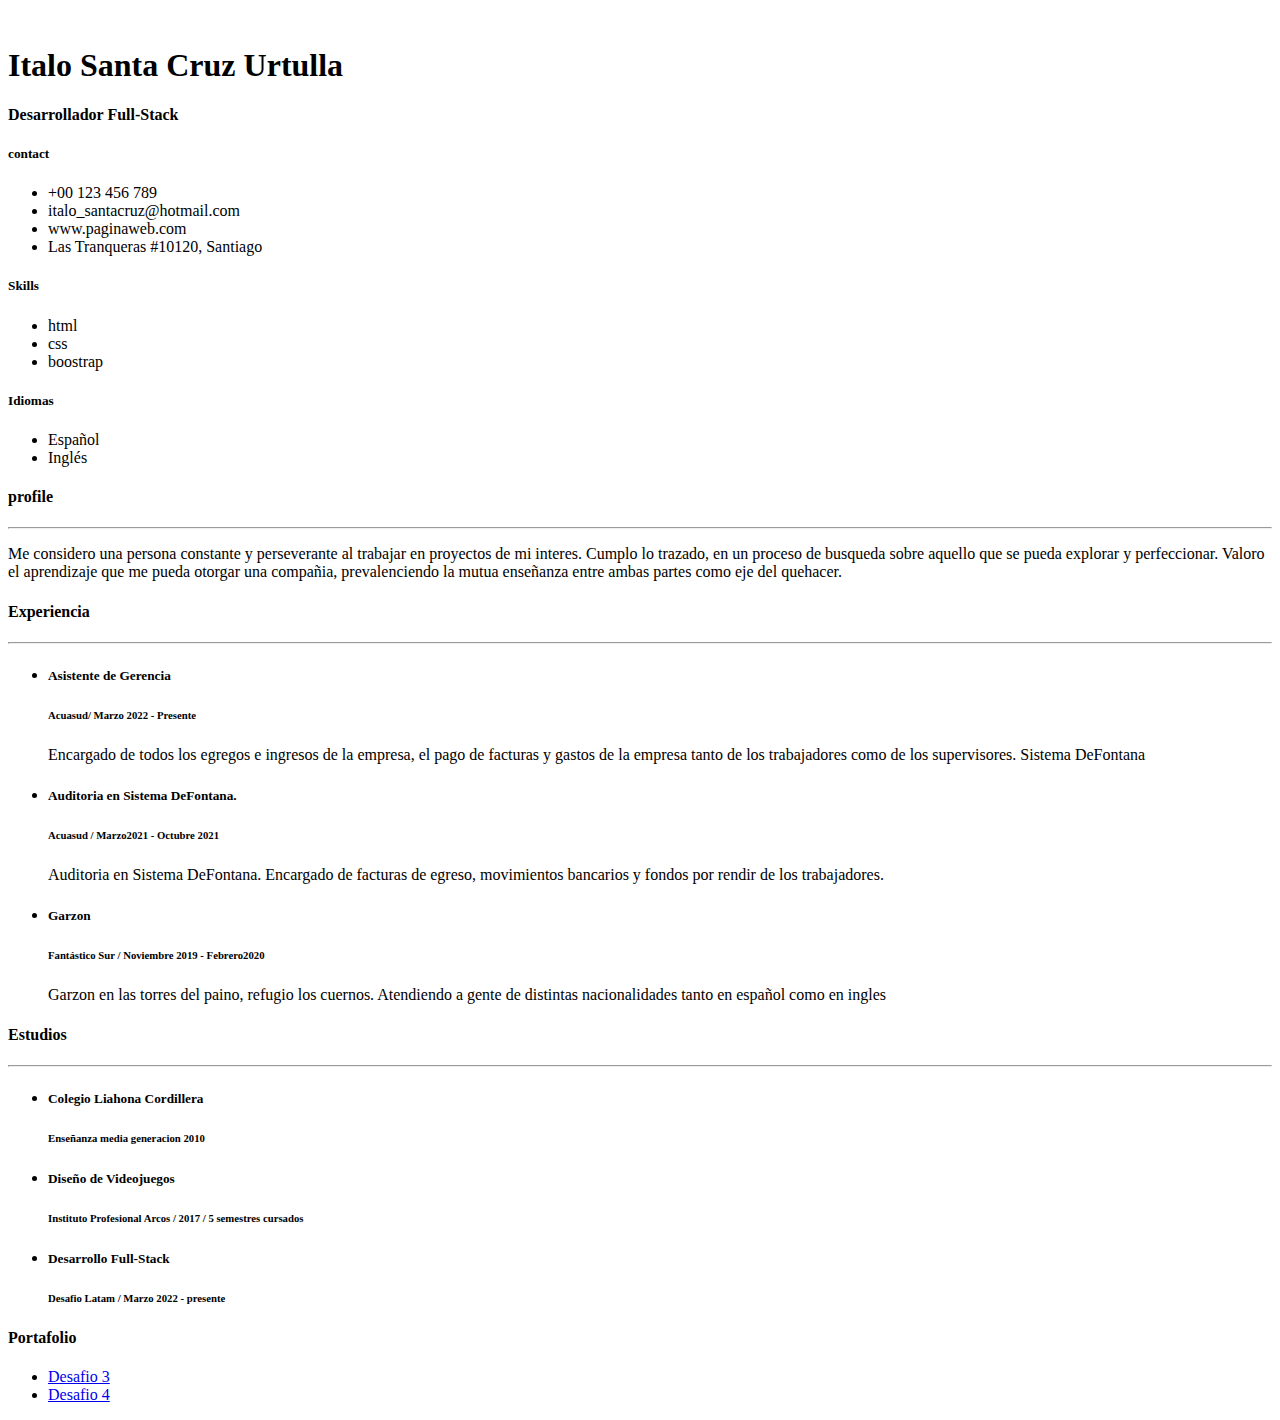
==== index.html @ a36daf1e "Primer Commit" ====
<!DOCTYPE html>
<html lang="en">
<head>
    <meta charset="UTF-8">
    <meta http-equiv="X-UA-Compatible" content="IE=edge">
    <meta name="viewport" content="width=device-width, initial-scale=1.0">
    <link rel="stylesheet" href="assets/style/style.css">
    <link href="https://cdn.jsdelivr.net/npm/bootstrap@5.1.3/dist/css/bootstrap.min.css" rel="stylesheet" integrity="sha384-1BmE4kWBq78iYhFldvKuhfTAU6auU8tT94WrHftjDbrCEXSU1oBoqyl2QvZ6jIW3" crossorigin="anonymous">
    <script src="https://kit.fontawesome.com/6f78b9be25.js" crossorigin="anonymous"></script>
    <title>Document</title>
</head>
<body>
    
    <div class="bg-light backg">
        <div class="container p-5">
            <div class="row">
                <div class="col-lg-4 bg-black text-white text-center py-4 border border-info">
                    <div class="header-left">
                        <img src="assets/img/yo.jpg" alt="" class="img-thumbnail rounded-circle mb-2">
                        <h1 class="display-6">Italo Santa Cruz Urtulla</h1>
                        <h4 class="lead text-uppercase text-white-50 mb-4">Desarrollador Full-Stack</h4>
                    </div>
                    
                    <div>
                        <h5 class="text-uppercase bg-white text-dark py-1 rounded-pill">contact</h5>
                        <ul class="list-unstyled text-white-50 ml-2 py-2 text-start">
                            <li class="list-item">
                                <i class="fas fa-mobile-alt mx-4"></i>
                                +00 123 456 789
                            </li>
                            <li class="list-item">
                                <i class="fas fa-envelope-open-text mx-4"></i>
                                italo_santacruz@hotmail.com
                            </li>
                            <li class="list-item">
                                <i class="fas fa-blog mx-4"></i>
                                www.paginaweb.com
                            </li>
                            <li class="list-item">
                                <i class="fas fa-map-marker-alt mx-4"></i>
                                Las Tranqueras #10120, Santiago
                            </li>
                        </ul>
                    </div>
                    
                    <div>
                        <h5 class="text-uppercase bg-white text-dark py-2 rounded-pill">Skills</h5>
                        <ul class="list text-white-50 ml-5 py-2 text-start text-capitalize">
                            <li class="list-item">html</li>
                            <li class="list-item">css</li>
                            <li class="list-item">boostrap</li>
                        </ul>
                    </div>

                    <div>
                        <h5 class="text-uppercase bg-white text-dark py-2 rounded-pill">Idiomas</h5>
                        <ul class="list text-white-50 ml-5 py-2 text-start text-capitalize">
                            <li class="list-item">Español</li>
                            <li class="list-item">Inglés</li>
                        </ul>
                    </div>


                </div>
                <div class="col-lg-8 bg-light text-dark py-4 px-5">
                    <div class="header-right">
                        <h4 class="text-uppercase">profile</h4>
                        <hr>
                        <p>Me considero una persona constante y perseverante al trabajar en proyectos de mi interes. Cumplo lo trazado, en un proceso de busqueda sobre aquello que se pueda explorar y perfeccionar. Valoro el aprendizaje que me pueda otorgar una compañia, prevalenciendo la mutua enseñanza entre ambas partes como eje del quehacer.   </p>
                    </div>

                    <div>
                        <h4 class="text-uppercase">Experiencia</h4>
                            <hr>
                            <ul class="list">
                                <li class="list-item">
                                    <h5 class="display-6 text-uppercase"> Asistente de Gerencia</h5>
                                    <h6 class="text-uppercase text-black-50">Acuasud/ Marzo 2022 - Presente</h6>
                                    <p>Encargado de todos los egregos e ingresos de la empresa, el pago de facturas y gastos de la empresa tanto de los trabajadores como de los supervisores. Sistema DeFontana</p>
                                </li>
                                <li class="list-item">
                                    <h5 class="display-6 text-uppercase">Auditoria en Sistema DeFontana.</h5>
                                    <h6 class="text-uppercase text-black-50"> Acuasud / Marzo2021 - Octubre 2021</h6>
                                    <p>Auditoria en Sistema DeFontana. Encargado de facturas de egreso, movimientos bancarios y fondos por rendir de los trabajadores.</p>
                                </li>
                                <li class="list-item">
                                    <h5 class="display-6 text-uppercase">Garzon</h5>
                                    <h6 class="text-uppercase text-black-50">Fantástico Sur / Noviembre 2019 - Febrero2020</h6>
                                    <p>Garzon en las torres del paino, refugio los cuernos. Atendiendo a gente de distintas nacionalidades tanto en español como en ingles</p>
                                </li>
                            </ul>
                    </div>

                    <div>
                        <h4 class="text-uppercase">Estudios</h4>
                        <hr>
                        <ul class="list">
                            <li class="list-item">
                                <h5 class="display-6 text-uppercase"> Colegio Liahona Cordillera </h5>
                                <h6 class="text-uppercase text-black-50">Enseñanza media generacion 2010</h6>
                            </li>
                            <li class="list-item">
                                <h5 class="display-6 text-uppercase">Diseño de Videojuegos</h5>
                                <h6 class="text-uppercase text-black-50"> Instituto Profesional Arcos / 2017 / 5 semestres cursados</h6>
                            </li>
                            <li class="list-item">
                                <h5 class="display-6 text-uppercase">Desarrollo Full-Stack</h5>
                                <h6 class="text-uppercase text-black-50">Desafio Latam / Marzo 2022 - presente</h6>
                            </li>
                        </ul>
                    </div>

                    <div>
                        <h4 class="text-uppercase">Portafolio</h4>
                        <ul class="list">
                            <li class="list-item">
                                <a href="Desafio3/index.html">Desafio 3</a>
                            </li>
                            <li class="list-item">
                                <a href="Desafio4/index.html">Desafio 4</a>
                            </li>
                        </ul>
                    </div>


                </div>

            </div>
        </div>
    </div>
 
    <script src="https://cdn.jsdelivr.net/npm/bootstrap@5.1.3/dist/js/bootstrap.bundle.min.js" integrity="sha384-ka7Sk0Gln4gmtz2MlQnikT1wXgYsOg+OMhuP+IlRH9sENBO0LRn5q+8nbTov4+1p" crossorigin="anonymous"></script>
    
</body>
</html>
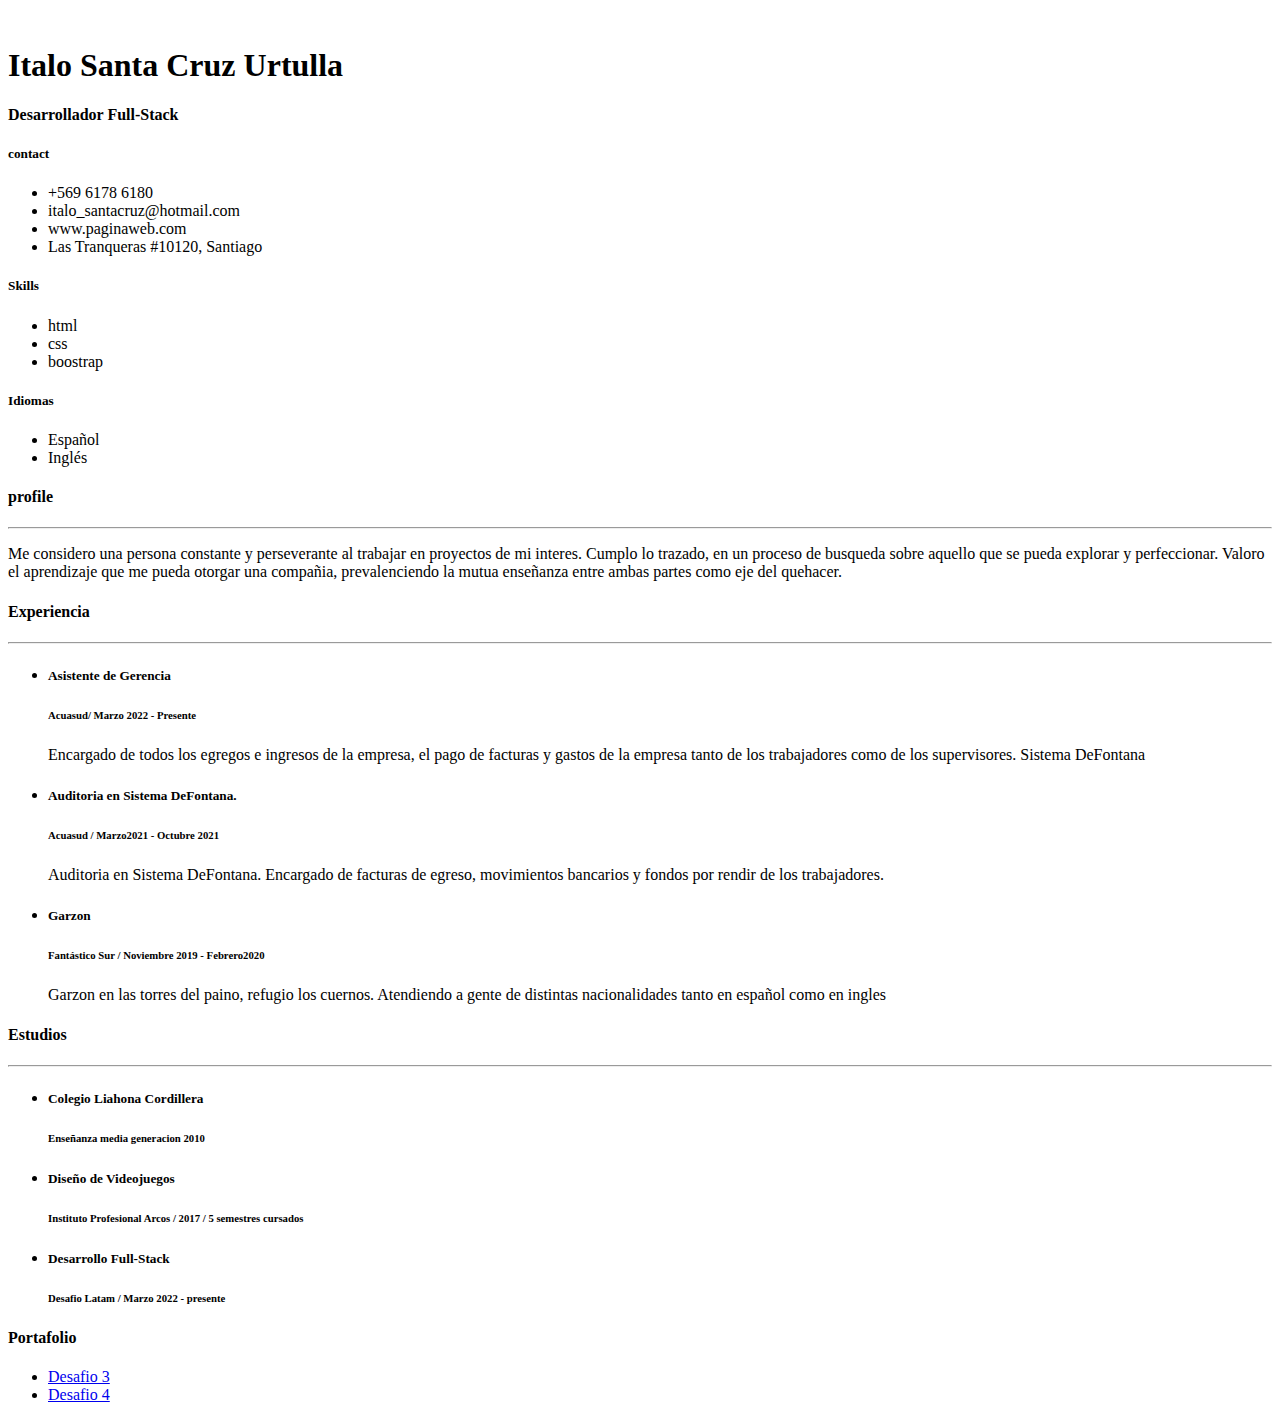
==== commit 63c23cd1: "segundo commit" ====
--- a/index.html
+++ b/index.html
@@ -26,7 +26,7 @@
                         <ul class="list-unstyled text-white-50 ml-2 py-2 text-start">
                             <li class="list-item">
                                 <i class="fas fa-mobile-alt mx-4"></i>
-                                +00 123 456 789
+                                +569 6178 6180
                             </li>
                             <li class="list-item">
                                 <i class="fas fa-envelope-open-text mx-4"></i>
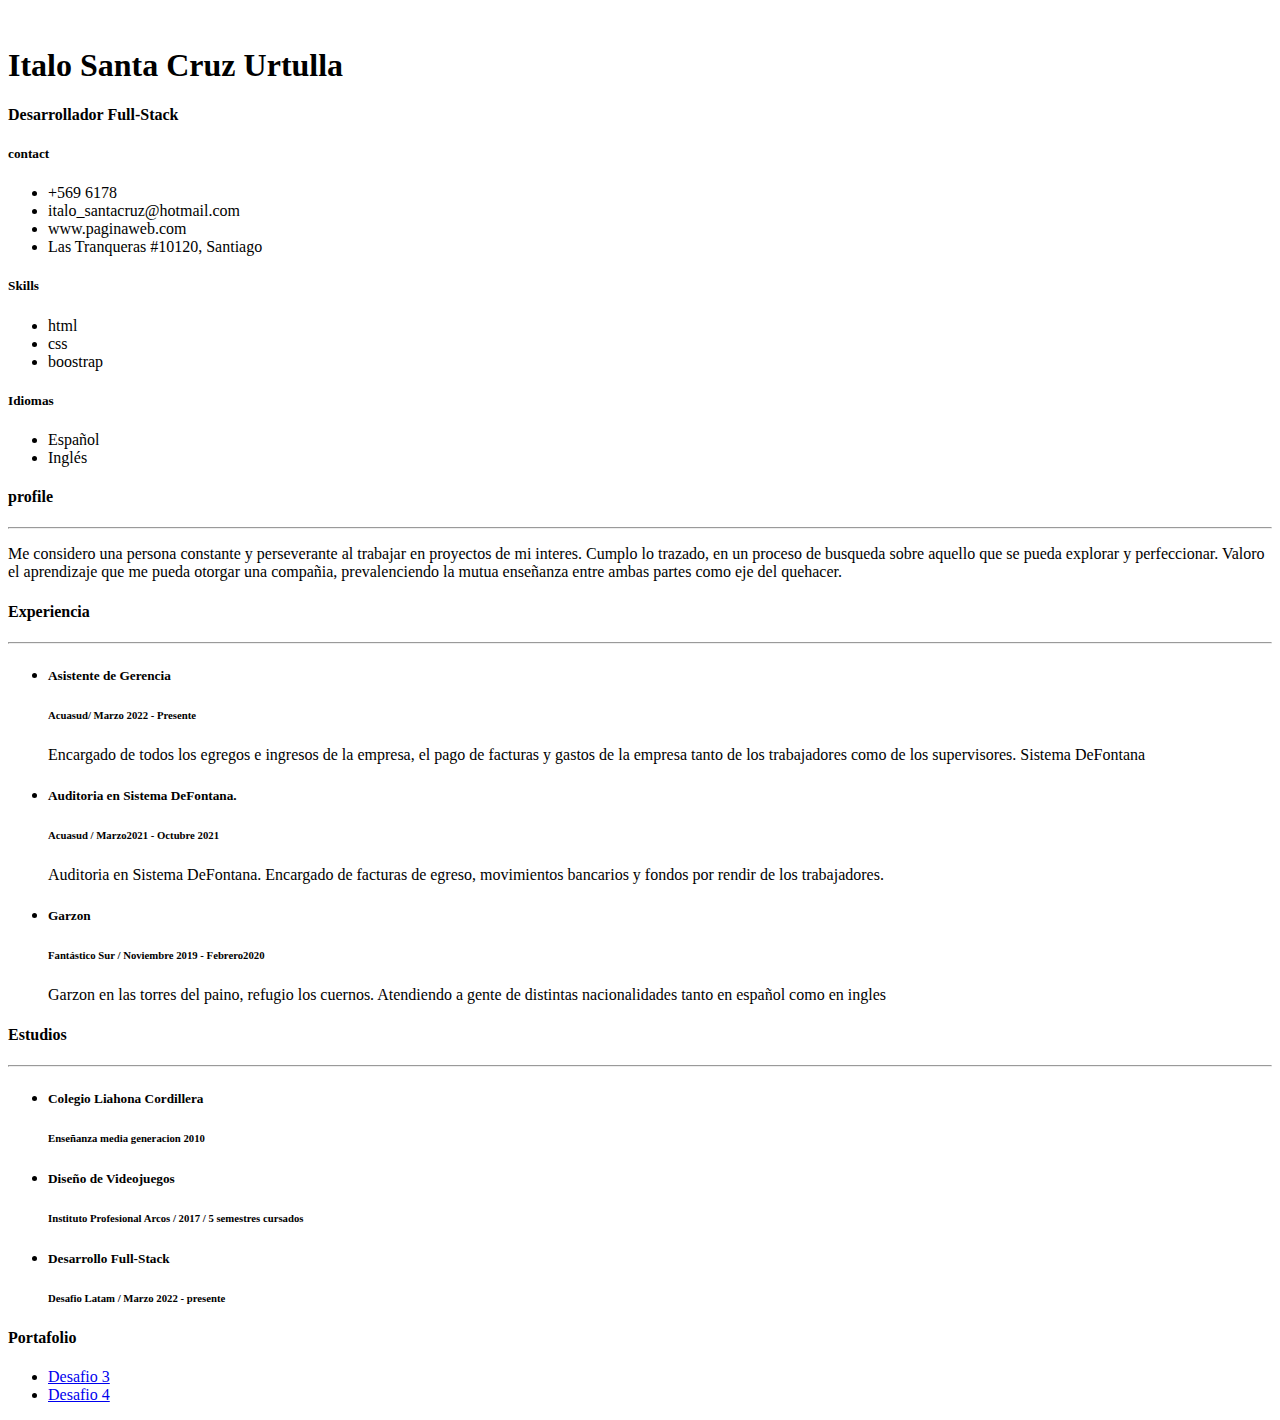
==== commit a6dc92cc: "Tercer Commit" ====
--- a/index.html
+++ b/index.html
@@ -26,7 +26,7 @@
                         <ul class="list-unstyled text-white-50 ml-2 py-2 text-start">
                             <li class="list-item">
                                 <i class="fas fa-mobile-alt mx-4"></i>
-                                +569 6178 6180
+                                +569 6178
                             </li>
                             <li class="list-item">
                                 <i class="fas fa-envelope-open-text mx-4"></i>
@@ -110,18 +110,17 @@
                         </ul>
                     </div>
 
-                    <div>
+                    <div class="ojito">
                         <h4 class="text-uppercase">Portafolio</h4>
                         <ul class="list">
                             <li class="list-item">
-                                <a href="Desafio3/index.html">Desafio 3</a>
+                                <a class="link-dark text-decoration-none fs-5 fw-bold" href="Desafio3/index.html">Desafio 3</a>
                             </li>
                             <li class="list-item">
-                                <a href="Desafio4/index.html">Desafio 4</a>
+                                <a class="link-dark text-decoration-none fs-5 fw-bold" href="Desafio4/index.html">Desafio 4</a>
                             </li>
                         </ul>
                     </div>
-
 
                 </div>
 
